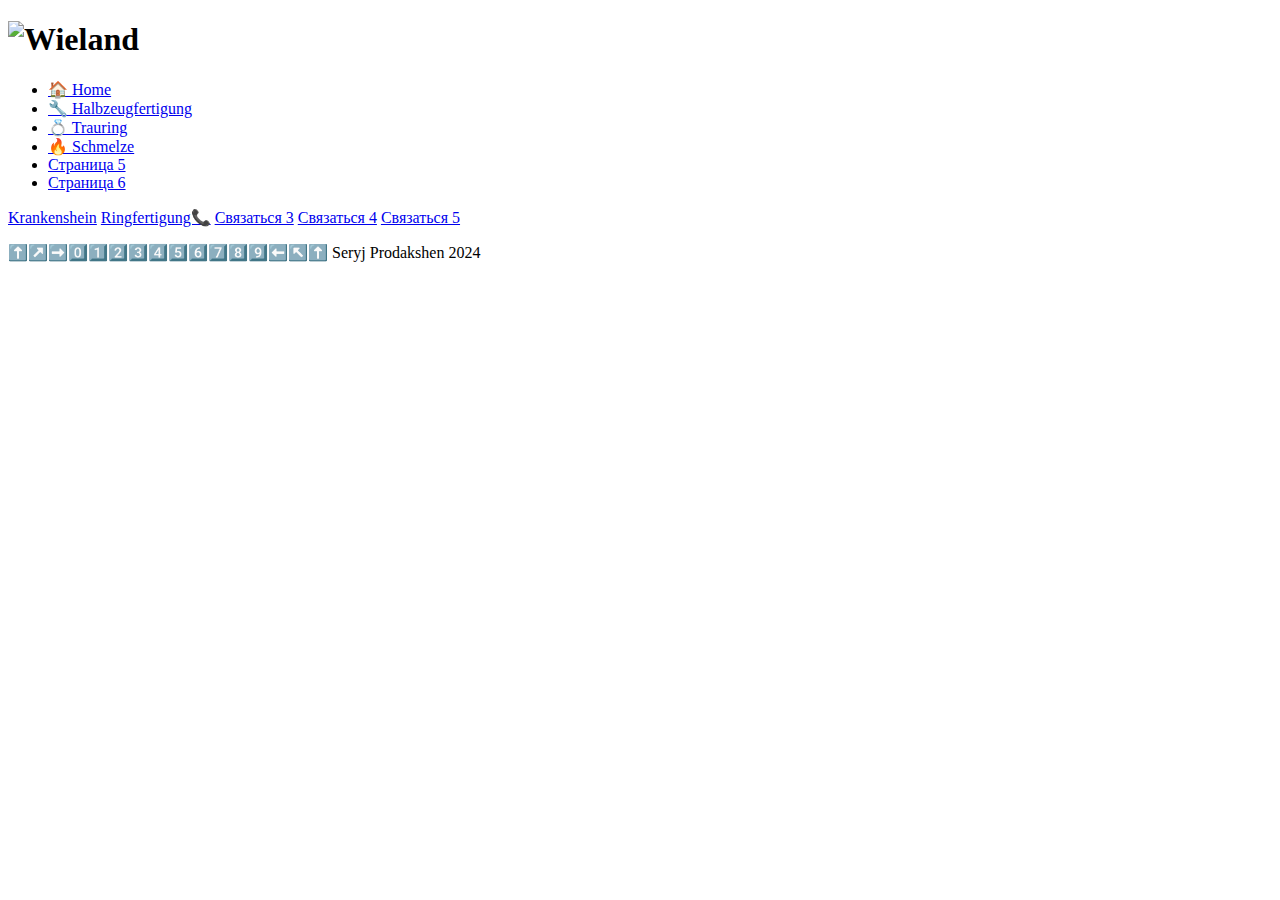
==== indexhome.html @ 2c7f2cc6 "Create indexhome.html" ====
<!DOCTYPE html>
<html lang="ru">
<head>
  <meta charset="UTF-8">
  <meta name="viewport" content="width=device-width, initial-scale=1.0">
  <title>Wieland</title>
  <link rel="icon" type="image/png" href="img/ikonwieland.png">
  <link rel="stylesheet" href="styles.css">
  <style>
    img {
      width: 100%;
      max-height: 200px;
    }
  </style>
</head>
<body>
  <h1><img src="img/logowieland.gif" alt="Wieland"></h1>

   <div class="marquee">
      <p id="news-ticker"></p>
    </div>
  
      <div class="menu-container">
      <div class="menu-toggle">
          <span class="menu-line"></span>
          <span class="menu-line"></span>
          <span class="menu-line"></span>
    </div>

    <nav class="menu">
      <ul>
        <li><a href="index.html">🏠 Home</a></li>
        <li><a href="halbzeugfertigung.html">🔧 Halbzeugfertigung</a></li>
        <li><a href="trauring.html">💍 Trauring</a></li>
        <li><a href="schmelze.html">🔥 Schmelze</a></li>
        <li><a href="pages/page5.html">Страница 5</a></li>
        <li><a href="https://schmyga.github.io/net/">Страница 6</a></li>
      </ul>
    </nav>
  </div>

  <div class="contact-container">
    <a href="mailto:krankmeldung@wieland-edelmetalle.de?subject=Krankmeldung%20Name&cc=sergej.braun@wieland-edelmetalle.de&body=Hallo%20zusammen,%0A%0A%0A%20-%20Name/Vorname%0A-%20Seit%20wann%20sind%20Sie%20krank%20?%0A-%20Wie%20lange%20werden%20Sie%20voraussichtlich%20krank%20sein%20?%0A-%20Waren%20Sie%20bereits%20beim%20Arzt%20?%0A%0A%0ADanke%20!" class="contact-button">Krankenshein</a>
    <a href="tel:+1234567890" class="contact-button">Ringfertigung📞</a>
    <a href="mailto:example3@example.com" class="contact-button">Связаться 3</a>
    <a href="mailto:example4@example.com" class="contact-button">Связаться 4</a>
    <a href="mailto:example5@example.com" class="contact-button">Связаться 5</a>
  </div>
  
  <div class="content-section">
    <footer>
      <div class="footer-content">
        <p>⬆️↗️➡️0️⃣1️⃣2️⃣3️⃣4️⃣5️⃣6️⃣7️⃣8️⃣9️⃣⬅️↖️⬆️
Seryj Prodakshen 2024</p>
      </div>
    </footer>
  </div>
 <script src="script.js"></script>
</body>
</html>
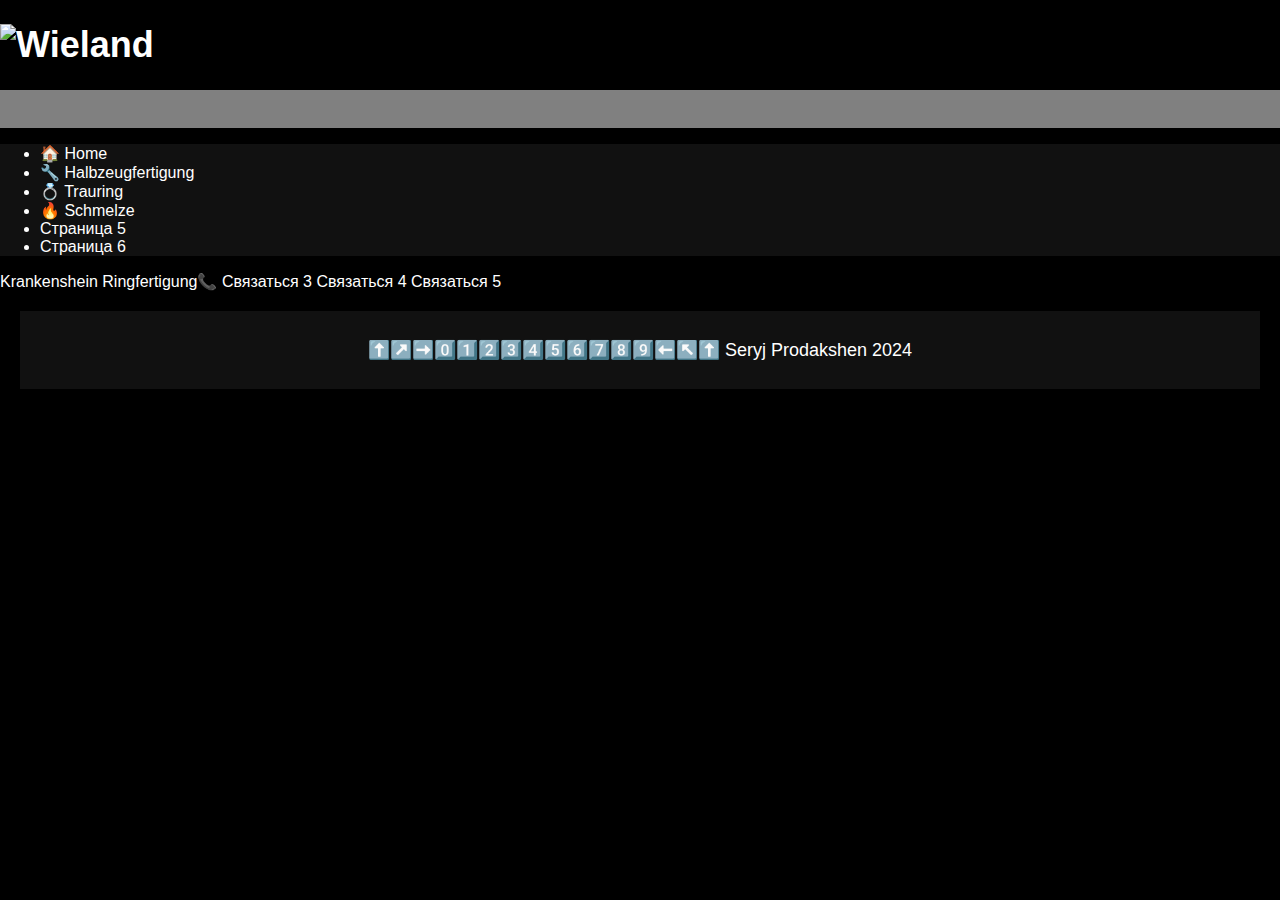
==== commit 0101b1a4: "Update indexhome.html" ====
--- a/indexhome.html
+++ b/indexhome.html
@@ -5,7 +5,7 @@
   <meta name="viewport" content="width=device-width, initial-scale=1.0">
   <title>Wieland</title>
   <link rel="icon" type="image/png" href="img/ikonwieland.png">
-  <link rel="stylesheet" href="styles.css">
+  <link rel="stylesheet" href="style.css">
   <style>
     img {
       width: 100%;
@@ -29,10 +29,10 @@
 
     <nav class="menu">
       <ul>
-        <li><a href="index.html">🏠 Home</a></li>
-        <li><a href="halbzeugfertigung.html">🔧 Halbzeugfertigung</a></li>
-        <li><a href="trauring.html">💍 Trauring</a></li>
-        <li><a href="schmelze.html">🔥 Schmelze</a></li>
+        <li><a href="indexhome.html">🏠 Home</a></li>
+        <li><a href="indexhzf.html">🔧 Halbzeugfertigung</a></li>
+        <li><a href="indexring.html">💍 Trauring</a></li>
+        <li><a href="indexschmelz.html">🔥 Schmelze</a></li>
         <li><a href="pages/page5.html">Страница 5</a></li>
         <li><a href="https://schmyga.github.io/net/">Страница 6</a></li>
       </ul>
--- a/style.css
+++ b/style.css
@@ -0,0 +1,88 @@
+body {
+    background-color: #000000; /* Черный фон */
+    color: #ffffff; /* Белый текст */
+    font-family: Arial, sans-serif; /* Шрифт */
+    margin: 0;
+    padding: 0;
+}
+
+.logo {
+    max-width: 100px;
+    height: auto;
+    display: block;
+    margin: 0 auto;
+}
+
+a {
+    color: #ffffff; /* Белый цвет ссылок */
+    text-decoration: none;
+}
+
+a:hover {
+    color: #cccccc; /* Светло-серый цвет ссылок при наведении */
+}
+
+.menu-container {
+    background-color: #111111; /* Темно-серый цвет меню */
+}
+
+/* Дополнительные стили для меню и кнопки toggle могут быть добавлены здесь */
+
+.content-section {
+    padding: 20px;
+}
+
+footer {
+    background-color: #111111; /* Темно-серый цвет футера */
+    color: #ffffff; /* Белый цвет текста в футере */
+    padding: 10px;
+    text-align: center;
+}
+
+.marquee {
+    width: 100%;
+    overflow: hidden;
+    white-space: nowrap;
+    animation: marquee 20s linear infinite;
+    background-color: #808080;
+    color: #120a8f;
+    padding: 10px 0;
+}
+
+@keyframes marquee {
+    0% { text-indent: 100% }
+    100% { text-indent: -100% }
+}
+
+/* Media queries для различных размеров экрана добавляются ниже */
+
+/* Стили для мобильных устройств */
+@media (max-width: 767px) {
+    .container {
+        padding: 20px;
+    }
+    h1 {
+        font-size: 24px;
+    }
+    p {
+        font-size: 16px;
+    }
+}
+
+/* Стили для планшетов и больших экранов */
+@media (min-width: 768px) {
+    .container {
+        max-width: 960px;
+        margin: 0 auto;
+        padding: 40px;
+    }
+    h1 {
+        font-size: 36px;
+    }
+    p {
+        font-size: 18px;
+    }
+}
+
+/* Дополнительные стили и медиа-запросы могут быть добавлены здесь */
+
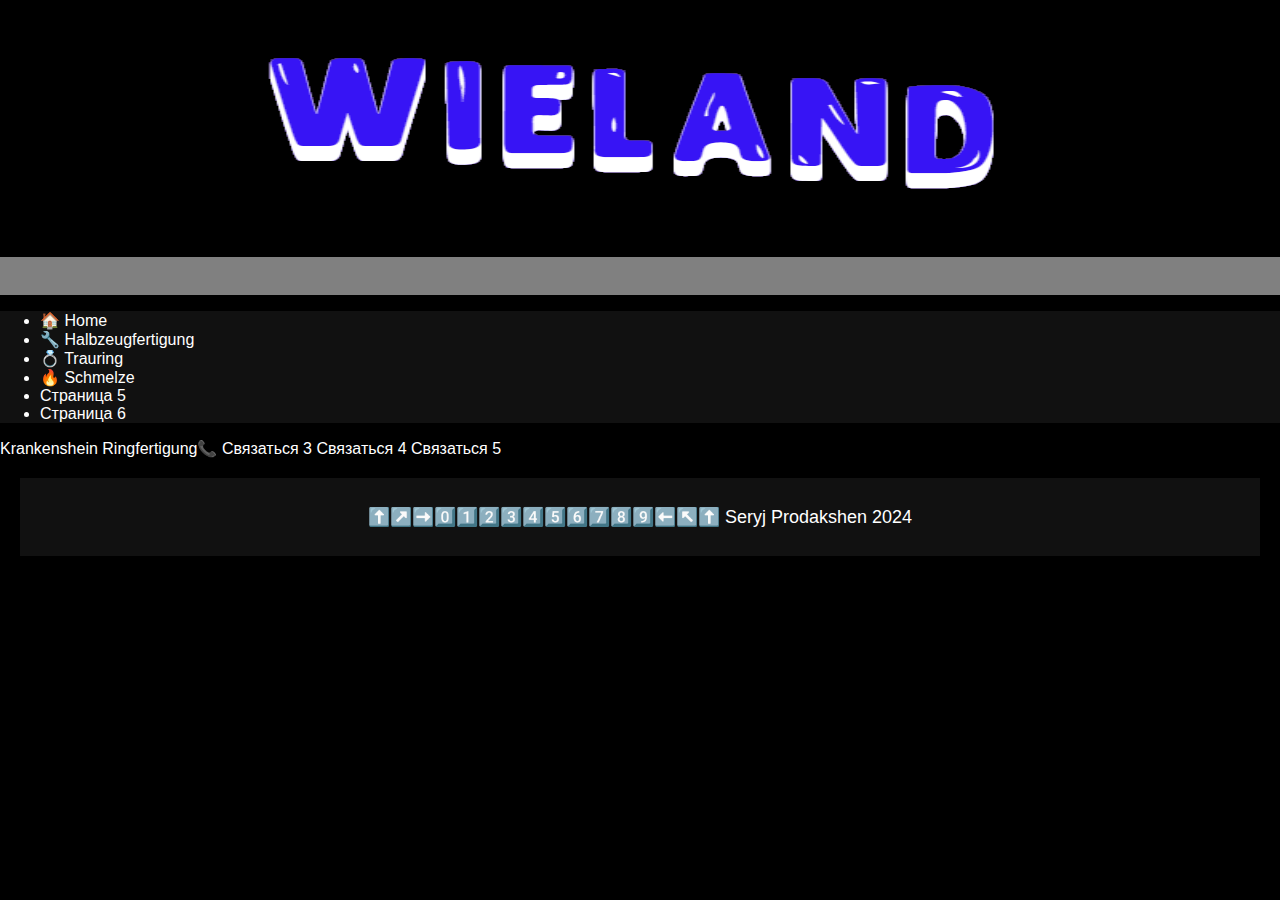
==== commit 30178831: "Update indexhome.html" ====
--- a/indexhome.html
+++ b/indexhome.html
@@ -14,7 +14,7 @@
   </style>
 </head>
 <body>
-  <h1><img src="img/logowieland.gif" alt="Wieland"></h1>
+  <h1><img src="icon/logowieland.gif" alt="Wieland"></h1>
 
    <div class="marquee">
       <p id="news-ticker"></p>
